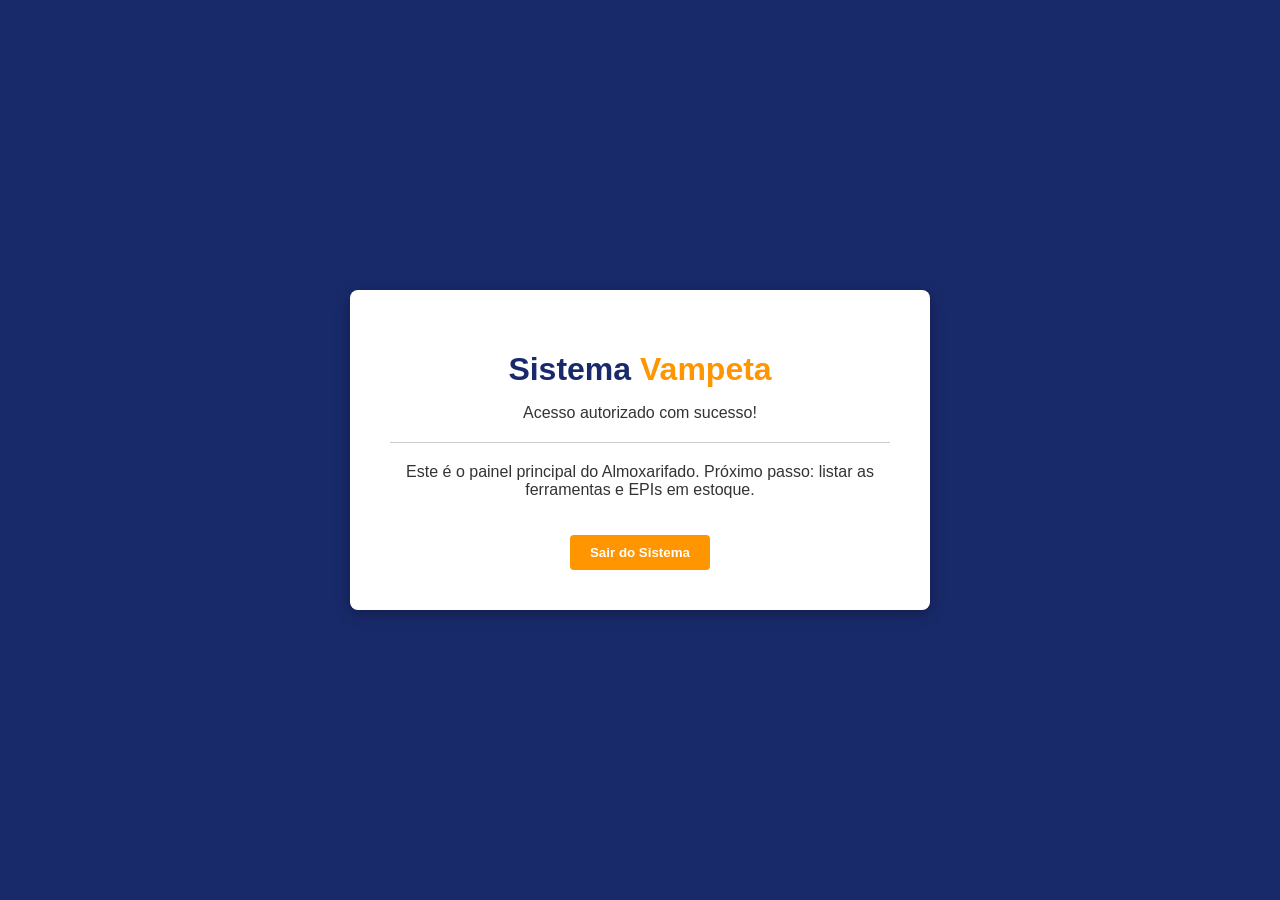
==== painel.html @ 045e1315 "Versão 1.4 (Oficial)" ====
<!DOCTYPE html>
<html lang="pt-br">
<head>
    <meta charset="UTF-8">
    <meta name="viewport" content="width=device-width, initial-scale=1.0">
    <title>Painel - Vampeta Almoxarifados</title>
    <style>
        /* Estilos rápidos para manter o padrão do seu projeto */
        body {
            margin: 0;
            padding: 0;
            font-family: Arial, sans-serif;
            background-color: #192a6b; /* O azul escuro da sua tela de login */
            color: white;
            display: flex;
            justify-content: center;
            align-items: center;
            height: 100vh;
        }
        .welcome-container {
            background-color: white;
            color: #333;
            padding: 40px;
            border-radius: 8px;
            text-align: center;
            box-shadow: 0px 4px 15px rgba(0,0,0,0.3);
            max-width: 500px;
            width: 100%;
        }
        h1 {
            color: #192a6b;
            margin-bottom: 10px;
        }
        .highlight {
            color: #ff9500; /* O laranja do seu botão */
            font-weight: bold;
        }
        .btn-logout {
            margin-top: 20px;
            background-color: #ff9500;
            color: white;
            border: none;
            padding: 10px 20px;
            border-radius: 4px;
            cursor: pointer;
            font-weight: bold;
        }
        .btn-logout:hover {
            background-color: #e68600;
        }
    </style>
</head>
<body>               

    <div class="welcome-container">
        <h1>Sistema <span class="highlight">Vampeta</span></h1>
        <p>Acesso autorizado com sucesso!</p>
        <hr style="border: 0; border-top: 1px solid #ccc; margin: 20px 0;">
        <p>Este é o painel principal do Almoxarifado. Próximo passo: listar as ferramentas e EPIs em estoque.</p>
        
        <button class="btn-logout" onclick="window.location.href='index.html'">Sair do Sistema</button>
    </div>

</body>
</html>
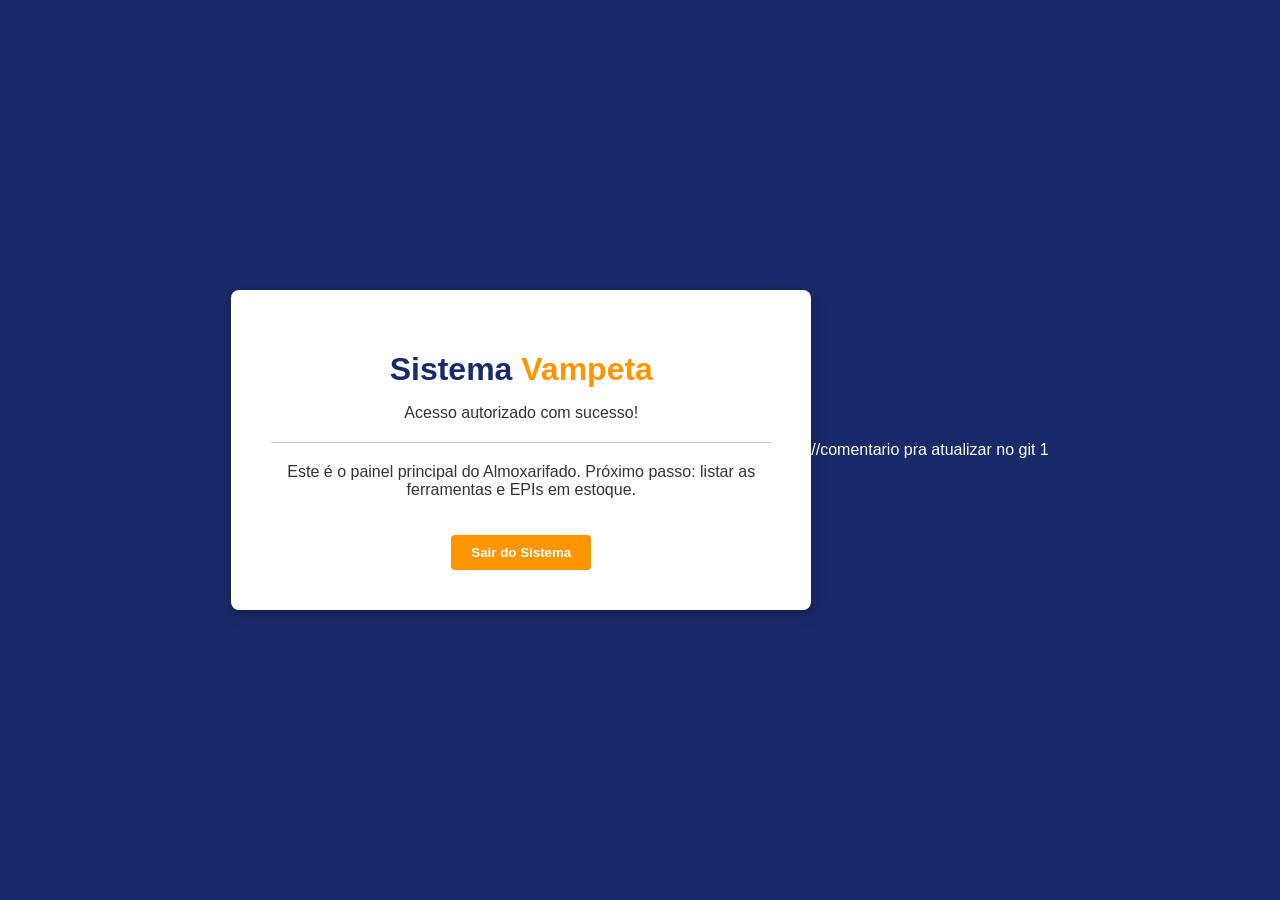
==== commit 474107ef: "Versão 1.5 (OFC)" ====
--- a/painel.html
+++ b/painel.html
@@ -62,4 +62,4 @@
     </div>
 
 </body>
-</html>+</html> //comentario pra atualizar no git 1
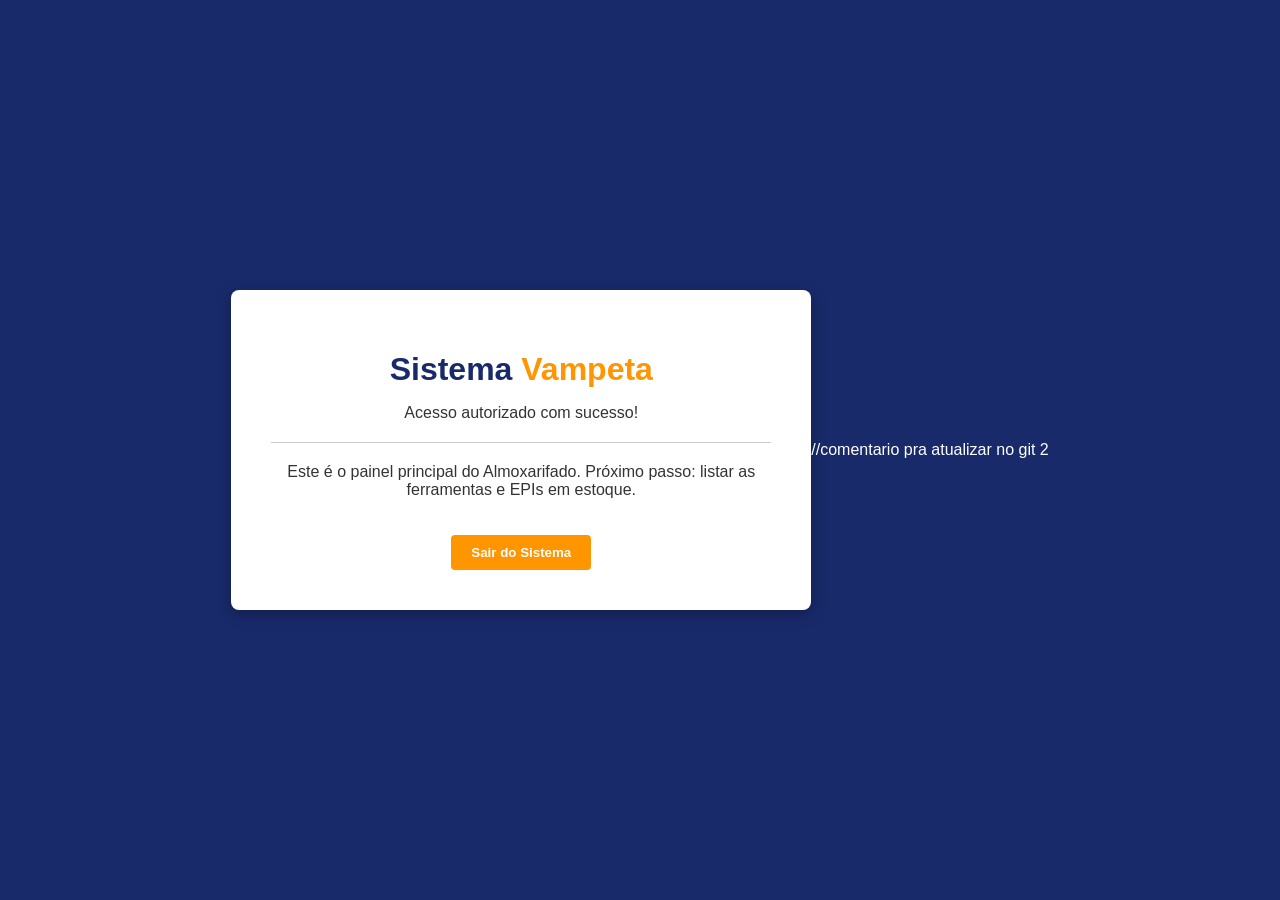
==== commit 25d1106a: "Versão 1.5 (OFC atualizada)" ====
--- a/painel.html
+++ b/painel.html
@@ -62,4 +62,4 @@
     </div>
 
 </body>
-</html> //comentario pra atualizar no git 1+</html> //comentario pra atualizar no git 2
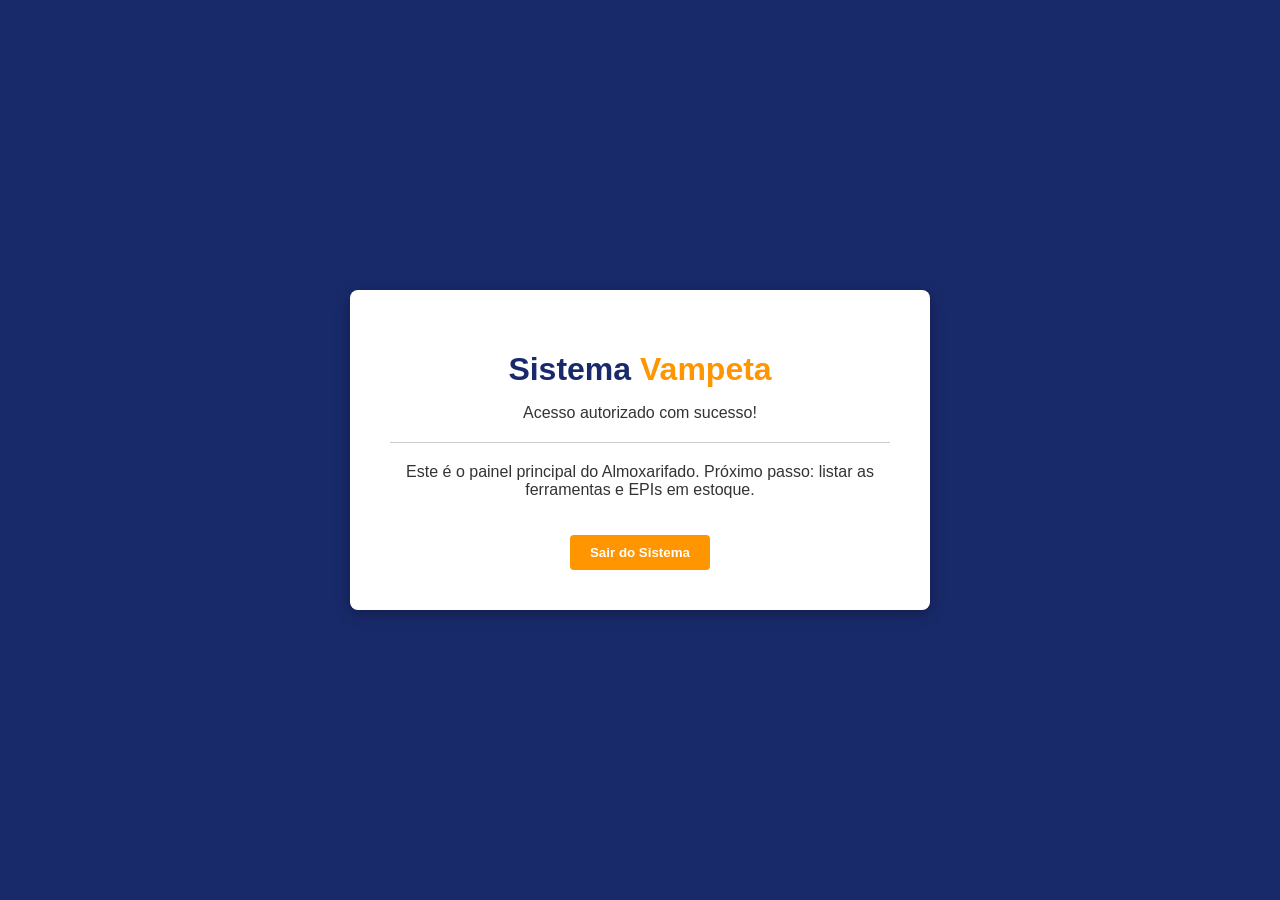
==== commit e96106c2: "Versão 1.6 (OFC)" ====
--- a/painel.html
+++ b/painel.html
@@ -62,4 +62,4 @@
     </div>
 
 </body>
-</html> //comentario pra atualizar no git 2+</html>
